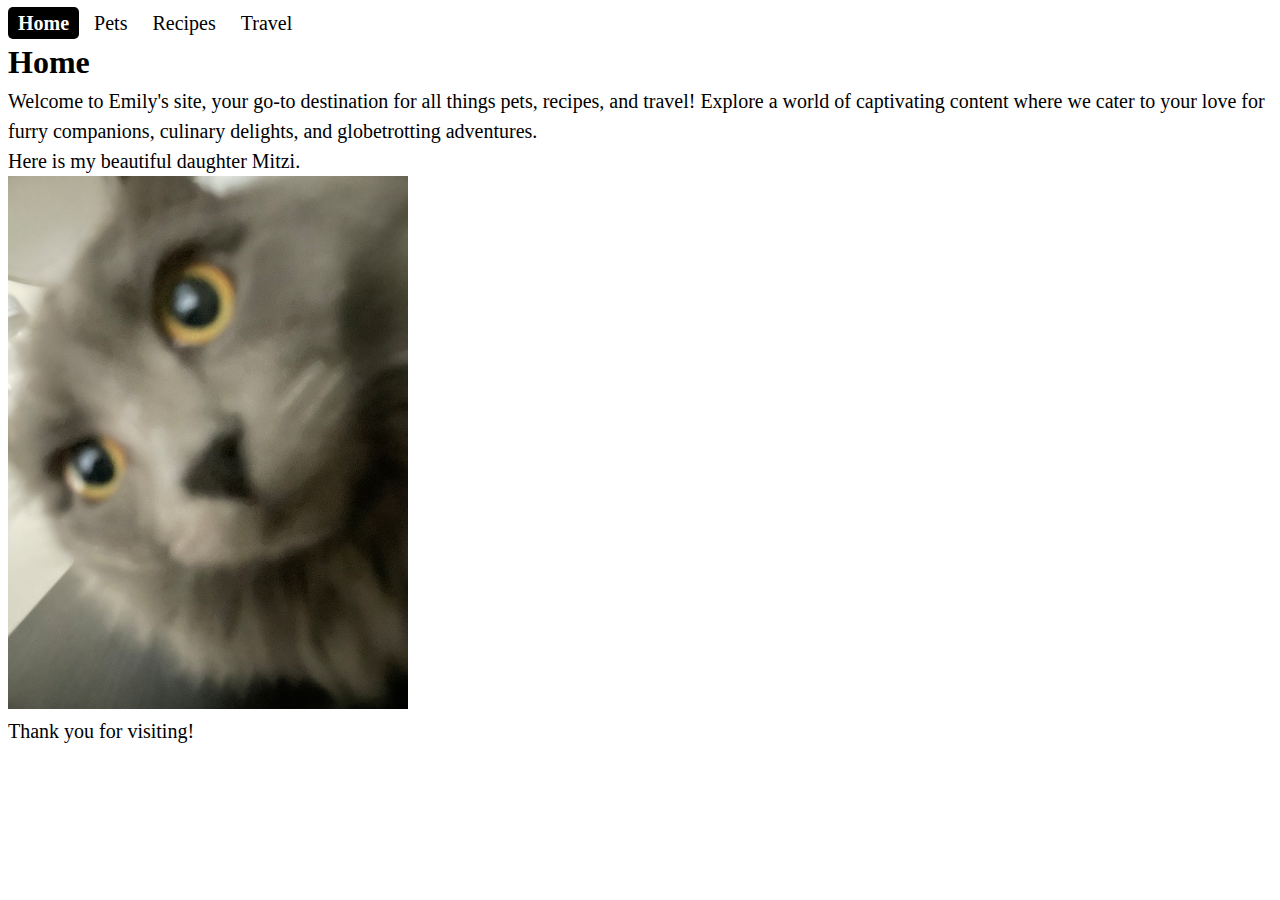
==== index.html @ 1d1f5d1f "Add files via upload" ====
<!DOCTYPE html>
<html lang="en">
<head>
    <meta charset="UTF-8">
    <meta name="viewport" content="width=device-width, initial-scale=1.0">
    <title>Home</title>
    <link rel="stylesheet" href="css/reset.css">
    <link rel="stylesheet" href="css/style.css">
</head>
<body>
    <a href = "#main" class="skip-main">Skip to Main Content</a>
    <header>
        <nav>
            <ul>
                <li><a href = "index.html" class="active">Home</a></li>
                <li><a href = "pets.html">Pets</a></li>
                <li><a href = "recipes.html">Recipes</a></li>
                <li><a href = "travel.html">Travel</a></li>
            </ul>
        </nav>
        <h1>Home</h1>

    </header>
    <main id="main">
        <div>
            <p>Welcome to Emily's site, your go-to destination for all things pets, recipes, and travel! Explore a world of captivating content where we cater to your love for furry companions, culinary delights, and globetrotting adventures. </p>

        </div>
<div>Here is my beautiful daughter Mitzi.</div>
<img src="images/IMG_9788.jpg" width = "400" alt="A gray Siberian cat">
<div>Thank you for visiting!</div>

            <!-- Jackie Wolf -->

        <div></div>
        <div></div>
        <div></div>
        <div></div>
    </main>

</body>
</html>
---- css/style.css ----
html {
    display: block;
}

header {
    display: block;
}

body {
    display: block;
    margin: 8px;
}

@viewport {
    width: device-width;
    zoom: 1;
}

@media (prefers-reduced-motion: reduce) {
    * {
      animation: none !important;
      transition: none !important;
    }
  }

h1 {
    display: block;
    font-size: 32px;
    font-weight: 700;
    font-family:'Times New Roman', Times, serif;
}

h2 {
    display: block;
    font-size: 28px;
    font-weight: 700;
    font-family:'Times New Roman', Times, serif;
}

h3 {
    display: block;
    font-size: 22px;
    font-weight: 700;
    font-family:'Times New Roman', Times, serif;
}

header nav ul {
    list-style: none;
    padding: 0;
  }
  
  header nav ul li {
    display: inline;
  }
  
  header nav ul li a {
    text-decoration: none;
    padding: 5px 10px;
    border-radius: 5px;
  }
  header nav ul li a:hover {
    font-weight: bold;
    color: blue;
  }
  
  header nav ul li a.active {
    background-color: black;
    color: #fff;
    font-weight: bold;
  }
  
  .skip-main {
    position: absolute;
    top: -40px;
    left: 0;
    background-color: #007bff;
    color: #fff;
    padding: 5px 10px;
    text-decoration: none;
    z-index: 9999;
    opacity: 0;
    transition: opacity 0.3s ease-in-out;
  }
  
  .skip-main:focus {
    top: 0;
    opacity: 1;
  }

  a {
    text-decoration: underline;
  }

  a:hover {
    color: blue;
  }

  .grid1 {
    display: grid;
    grid-template-columns: repeat(3, 1fr);
    grid-gap: 10px;
    background: rgb(255, 111, 111);
    background-size: cover;
    padding: 10px;
    width: 620 px;
    border: 3px solid black;
    text-align: center;
    font-size: 20px;
    font-family:'Times New Roman', Times, serif;
  }

  .grid2 {
    display: grid;
    grid-template-columns: repeat(3, 1fr);
    grid-gap: 10px;
    background: rgb(255, 250, 111);
    background-size: cover;
    padding: 10px;
    width: 620 px;
    border: 3px solid black;
    text-align: center;
    font-size: 20px;
    font-family:'Times New Roman', Times, serif;
  }

  .grid3 {
    display: grid;
    grid-template-columns: repeat(3, 1fr);
    grid-gap: 10px;
    background: rgb(111, 255, 169);
    background-size: cover;
    padding: 10px;
    width: 620 px;
    border: 3px solid black;
    text-align: center;
    font-size: 20px;
    font-family:'Times New Roman', Times, serif;
  }

  .grid4 {
    display: grid;
    grid-template-columns: repeat(3, 1fr);
    grid-gap: 10px;
    background: rgb(111, 200, 255);
    background-size: cover;
    padding: 10px;
    width: 620 px;
    border: 3px solid black;
    text-align: center;
    font-size: 20px;
    font-family:'Times New Roman', Times, serif;
  }

  .grid5 {
    display: grid;
    grid-template-columns: repeat(3, 1fr);
    grid-gap: 10px;
    background: rgb(181, 111, 255);
    background-size: cover;
    padding: 10px;
    width: 620 px;
    border: 3px solid black;
    text-align: center;
    font-size: 20px;
    font-family:'Times New Roman', Times, serif;
  }

  .grid-item1 {
    background: whitesmoke;
    padding: 20px;
    border: 1px solid #ccc;
    text-align: center;
    color: black;
  }

  .likes-list {
    list-style-type: disc;
    padding-left: 20px;
}

.likes-list li {
    background-color: whitesmoke;
    padding: 10px;
    margin-bottom: 5px;
    color: black;
}

p {
    font-size: 20px;
    font-family: 'Times New Roman', Times, serif;
}

img {
    max-width: 100%;
    height: auto;
}

ul {
    font-family:'Times New Roman', Times, serif;
    font-size: 20px;
}

div {
    font-family:'Times New Roman', Times, serif;
    font-size: 20px;
}

* {
    box-sizing: border-box;
}
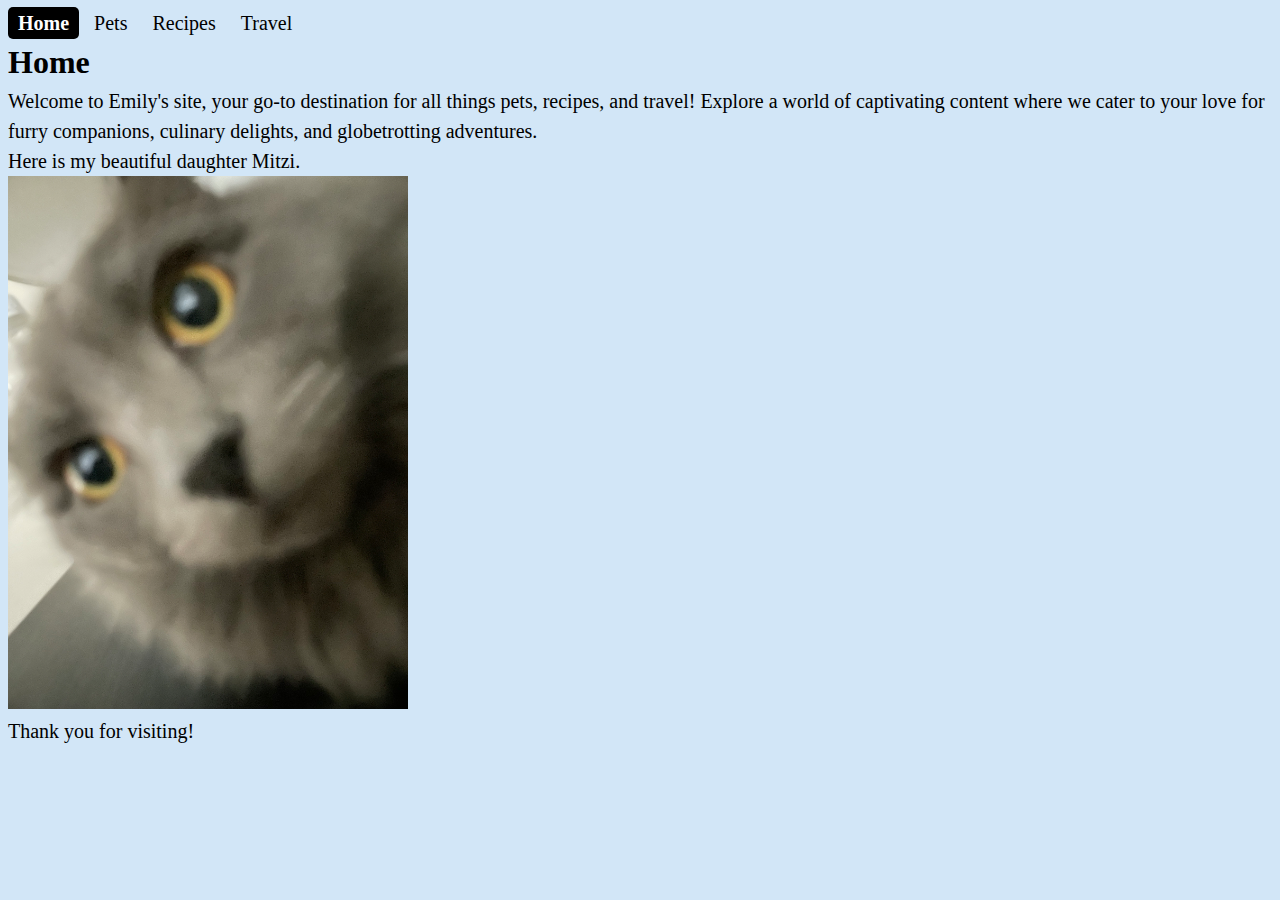
==== commit 8b159517: "Add files via upload" ====
--- a/index.html
+++ b/index.html
@@ -9,9 +9,9 @@
 </head>
 <body>
     <a href = "#main" class="skip-main">Skip to Main Content</a>
-    <header>
+    <header class="mobile">
         <nav>
-            <ul>
+            <ul class="menuu">
                 <li><a href = "index.html" class="active">Home</a></li>
                 <li><a href = "pets.html">Pets</a></li>
                 <li><a href = "recipes.html">Recipes</a></li>
@@ -19,8 +19,26 @@
             </ul>
         </nav>
         <h1>Home</h1>
-
     </header>
+    <header>
+        <section class="p-menu1">
+          <nav id="navbar" class="navigation">
+            <input id="toggle1" type="checkbox">
+            <label for="toggle1" class="hamburger1">
+              <span class="line"></span>
+              <span class="line"></span>
+              <span class="line"></span>
+            </label>
+            <nav class="menu1" aria-label="Main navigation">
+              <a class="link1" href="index.html">Home</a>
+              <a class="link1" href="pets.html">Pets</a>
+              <a class="link1" href="recipes.html">Recipes</a>
+              <a class="link1" href="travel.html">Travel</a>
+            </nav>
+            </nav>
+            <h1>Home</h1>
+        </section>
+      </header>
     <main id="main">
         <div>
             <p>Welcome to Emily's site, your go-to destination for all things pets, recipes, and travel! Explore a world of captivating content where we cater to your love for furry companions, culinary delights, and globetrotting adventures. </p>
--- a/css/style.css
+++ b/css/style.css
@@ -22,6 +22,10 @@
       transition: none !important;
     }
   }
+
+body {
+  background-color: rgb(210, 230, 247);
+}
 
 h1 {
     display: block;
@@ -87,6 +91,24 @@
     opacity: 1;
   }
 
+  .skip-link {
+    position: absolute;
+    top: -40px;
+    left: 0;
+    background-color: #007bff;
+    color: #fff;
+    padding: 5px 10px;
+    text-decoration: none;
+    z-index: 9999;
+    opacity: 0;
+    transition: opacity 0.3s ease-in-out;
+  }
+
+  .skip-link:focus {
+    top: 0;
+    opacity: 1;
+  }
+
   a {
     text-decoration: underline;
   }
@@ -207,4 +229,483 @@
 
 * {
     box-sizing: border-box;
+}
+.p-menu1 {
+  display: none;
+}
+
+.L1 {
+  display: grid;
+  grid-template-columns: repeat(2, 1fr);
+  grid-gap: 10px;
+  background: rgb(255, 111, 111);
+  background-size: cover;
+  padding: 10px;
+  width: 620 px;
+  border: 3px solid black;
+  text-align: center;
+  font-size: 18px;
+  font-family:'Times New Roman', Times, serif;
+  align-items: center;
+}
+.L1>h2 {
+  grid-column: 1 / span 3;
+  text-align: center;
+}
+.L1>img {
+  grid-column: 1 / span 1;
+}
+.L1>h3 {
+  grid-column: 1 / span 3;
+  text-align: center;
+}
+/*.L1>p:nth-child(3n) {
+  grid-column: 1 / span 1;
+}
+.L1>img:nth-child(3n) {
+  grid-column: 3 / span 1;
+}*/
+.L2 {
+  display: grid;
+  grid-template-columns: repeat(2, 1fr);
+  grid-gap: 10px;
+  background: rgb(255, 250, 111);
+  background-size: cover;
+  padding: 10px;
+  width: 620 px;
+  border: 3px solid black;
+  text-align: center;
+  font-size: 18px;
+  font-family:'Times New Roman', Times, serif;
+  align-items: center;
+}
+.L2>h2 {
+  grid-column: 1 / span 3;
+  text-align: center;
+}
+.L2>img {
+  grid-column: 1 / span 1;
+}
+.L2>h3 {
+  grid-column: 1 / span 3;
+  text-align: center;
+}
+.L3 {
+  display: grid;
+  grid-template-columns: repeat(2, 1fr);
+  grid-gap: 10px;
+  background: rgb(111, 200, 255);
+  background-size: cover;
+  padding: 10px;
+  width: 620 px;
+  border: 3px solid black;
+  text-align: center;
+  font-size: 18px;
+  font-family:'Times New Roman', Times, serif;
+  align-items: center;
+}
+.L3>h2 {
+  grid-column: 1 / span 3;
+  text-align: center;
+}
+.L3>img {
+  grid-column: 1 / span 1;
+}
+.L3>h3 {
+  grid-column: 1 / span 3;
+  text-align: center;
+}
+
+
+@media only screen and (min-width: 768px) and (max-width: 1024px) {
+  h1 {
+    display: block;
+    font-size: 26px;
+    font-weight: 700;
+    padding: 0px;
+    text-align: center;
+    font-family:'Times New Roman', Times, serif;
+}
+h2 {
+  display: block;
+  font-size: 22px;
+  font-weight: 700;
+  font-family:'Times New Roman', Times, serif;
+}
+h3 {
+  display: block;
+  font-size: 18px;
+  font-weight: 700;
+  font-family:'Times New Roman', Times, serif;
+}
+p {
+  font-size: 18px;
+  font-family: 'Times New Roman', Times, serif;
+}
+div {
+  font-family:'Times New Roman', Times, serif;
+  font-size: 18px;
+}
+div>p {
+  font-size: 18px;
+}
+header nav ul {
+  list-style: none;
+  padding: 0;
+  font-size: 22px;
+}
+
+header nav ul li {
+  display: inline;
+}
+
+header nav ul li a {
+  text-decoration: none;
+  padding: 5px 10px;
+  border-radius: 5px;
+}
+header nav ul li a:hover {
+  font-weight: bold;
+  color: blue;
+}
+
+header nav ul li a.active {
+  background-color: black;
+  color: #fff;
+  font-weight: bold;
+}
+
+.skip-main {
+  position: absolute;
+  top: -40px;
+  left: 0;
+  background-color: #007bff;
+  color: #fff;
+  padding: 5px 10px;
+  text-decoration: none;
+  z-index: 9999;
+  opacity: 0;
+  transition: opacity 0.3s ease-in-out;
+}
+
+.skip-main:focus {
+  top: 0;
+  opacity: 1;
+}
+
+a {
+  text-decoration: underline;
+}
+
+a:hover {
+  color: blue;
+}
+.grid1 {
+  display: grid;
+  grid-template-columns: repeat(2, 1fr);
+  grid-gap: 10px;
+  background: rgb(255, 111, 111);
+  background-size: cover;
+  padding: 10px;
+  width: 620 px;
+  border: 3px solid black;
+  text-align: center;
+  font-size: 18px;
+  font-family:'Times New Roman', Times, serif;
+  align-items: center;
+}
+.grid1>h2 {
+  grid-column: 1 / span 3;
+}
+.grid1>h3 {
+  grid-column: 1 / span 3;
+}
+.grid2 {
+  display: grid;
+  grid-template-columns: repeat(2, 1fr);
+  grid-gap: 10px;
+  background: rgb(255, 250, 111);
+  background-size: cover;
+  padding: 10px;
+  width: 620 px;
+  border: 3px solid black;
+  text-align: center;
+  font-size: 18px;
+  font-family:'Times New Roman', Times, serif;
+  align-items: center;
+}
+.grid2>h2 {
+  grid-column: 1 / span 3;
+}
+.grid2>h3 {
+  grid-column: 1 / span 3;
+}
+.likes-list {
+  display: grid;
+  grid-column: 1 / span 3;
+}
+.grid3 {
+  display: grid;
+  grid-template-columns: repeat(2, 1fr);
+  grid-gap: 10px;
+  background: rgb(111, 255, 169);
+  background-size: cover;
+  padding: 10px;
+  width: 620 px;
+  border: 3px solid black;
+  text-align: center;
+  font-size: 18px;
+  font-family:'Times New Roman', Times, serif;
+  align-items: center;
+}
+.grid3>h2 {
+  grid-column: 1 / span 3;
+}
+.grid3>h3 {
+  grid-column: 1 / span 3;
+}
+.grid4 {
+  display: grid;
+  grid-template-columns: repeat(2, 1fr);
+  grid-gap: 10px;
+  background: rgb(111, 200, 255);
+  background-size: cover;
+  padding: 10px;
+  width: 620 px;
+  border: 3px solid black;
+  text-align: center;
+  font-size: 18px;
+  font-family:'Times New Roman', Times, serif;
+  align-items: center;
+}
+.grid4>h2 {
+  grid-column: 1 / span 3;
+}
+.grid4>h3 {
+  grid-column: 1 / span 3;
+}
+.grid5 {
+  display: grid;
+  grid-template-columns: repeat(2, 1fr);
+  grid-gap: 10px;
+  background: rgb(181, 111, 255);
+  background-size: cover;
+  padding: 10px;
+  width: 620 px;
+  border: 3px solid black;
+  text-align: center;
+  font-size: 18px;
+  font-family:'Times New Roman', Times, serif;
+  align-items: center;
+}
+.grid5>h2 {
+  grid-column: 1 / span 3;
+}
+.grid5>h3 {
+  grid-column: 1 / span 3;
+}
+
+
+
+
+
+
+
+
+
+
+
+
+
+
+
+
+
+
+
+
+.overview{
+  background-attachment: fixed; /* Parallax effect */     
+  background-position: center;  /* Parallax effect */
+  background-repeat: no-repeat; /* Parallax effect */
+  background-size: cover;       /* Parallax effect */
+  color: black;
+  height: 400px;                /* Parallax effect */
+}
+
+.overview p{
+  color: black;
+  font-size: 18px;
+  text-align: center;
+  font-family: 'Trebuchet MS', 'Lucida Sans Unicode', 'Lucida Grande', 'Lucida Sans', Arial, sans-serif;
+}
+
+nav li{
+  display:inline;
+  padding-right:20px;
+
+}
+
+nav a{
+  color: black;
+  font-weight: bold;
+  text-decoration: none; 
+}
+
+
+.skip a{
+  background: whitesmoke;
+  color: black;
+  left: 0;
+  padding: 6px;
+  -webkit-transition: top 1s ease-out;
+  transition: top 1s ease-out;
+  z-index: 1;
+}
+nav ul li a:hover, nav ul li a:focus {
+  text-decoration: underline;
+}
+.skip a {
+  position: absolute;
+  top: -40px;
+  left: 0;
+  z-index: 9999;
+  text-decoration: none;
+}
+.skip a:focus {
+  top: 20px;
+}
+*:focus {
+  outline: 2px solid black;
+}
+
+footer{
+  background-color: black;
+  color: whitesmoke;
+  padding-top: 10px;
+  padding-bottom: 10px;
+  padding-left: 10px;
+  text-align: left;
+  font-family: 'Trebuchet MS', 'Lucida Sans Unicode', 'Lucida Grande', 'Lucida Sans', Arial, sans-serif;
+}
+
+@media screen and (prefers-reduced-motion: reduce){
+  html{
+      scroll-behavior: auto; /* Removes scroll animation */
+  }
+
+  .skip a{
+    -webkit-transition: none; /* sets to default setting */
+    transition: none;        /* sets to default setting */
+   }
+
+  /*Turn off parallax*/
+  header{
+    background-attachment: initial;
+  }
+}
+
+a {
+  color: black;
+  text-decoration: none;
+  text-align: left;
+}
+
+.p-menu1{
+   height: 100%;
+}
+
+.hamburger1 {
+  height: 45px;
+  margin: 10px;
+  display: -ms-grid;
+  display: grid;
+  grid-template-rows: repeat(3, 1fr);
+  justify-items: right;
+  z-index: 120;
+}
+
+.hamburger1 span {
+  background-color: black;
+  position: relative;
+  width: 40px;
+  height: 5px;
+  margin-top: 7px;
+  -webkit-transition: all 0.2s ease-in-out;
+  transition: all 0.2s ease-in-out;
+}
+
+#toggle1 {
+  display: none;
+}
+
+#toggle1:checked + .hamburger1 span:nth-child(1) {
+  -webkit-transform: rotate(-45deg);
+          transform: rotate(-45deg);
+  margin-top: 22.5px;
+}
+
+#toggle1:checked + .hamburger1 span:nth-child(2) {
+  -webkit-transform: rotate(45deg);
+          transform: rotate(45deg);
+  margin-top: -5px;
+}
+
+#toggle1:checked + .hamburger1 span:nth-child(3) {
+  -webkit-transform: scale(0);
+          transform: scale(0);
+}
+
+#toggle1:checked ~ .menu1 {
+  height: 340px;
+}
+
+.menu1 {
+  width: 100%;
+  margin: 0;
+  display: -ms-grid;
+  display: grid;
+  grid-template-rows: 1fr repeat(4, 0.5fr);
+  grid-row-gap: 25px;
+  padding: 0;
+  list-style: none;
+  clear: both;
+  width: auto;
+  text-align: center;
+  height: 0px;
+  overflow: hidden;
+  transition: height .4s ease;
+  z-index: 120;
+  -webkit-transition: all 0.3s ease;
+  transition: all 0.3s ease;
+}
+
+.menu1 a:first-child {
+  margin-top: 40px;
+}
+
+.menu1 a:last-child {
+  margin-bottom: 40px;
+}
+
+.link1 {
+  width: 100%;
+  margin: 0;
+  padding: 10px 0;
+  font: 700 20px trebuchet ms, lucida sans unicode, lucida grande, lucida sans, arial, sans-serif;
+}
+
+.link1:hover {
+  background-color: rgb(128, 191, 246);
+  color: rgb(61, 61, 61);
+  -webkit-transition: all 0.3s ease;
+  transition: all 0.3s ease;
+}
+
+.p-menu1 {
+  display: block;
+}
+.mobile {
+  display: none;
+}
 }